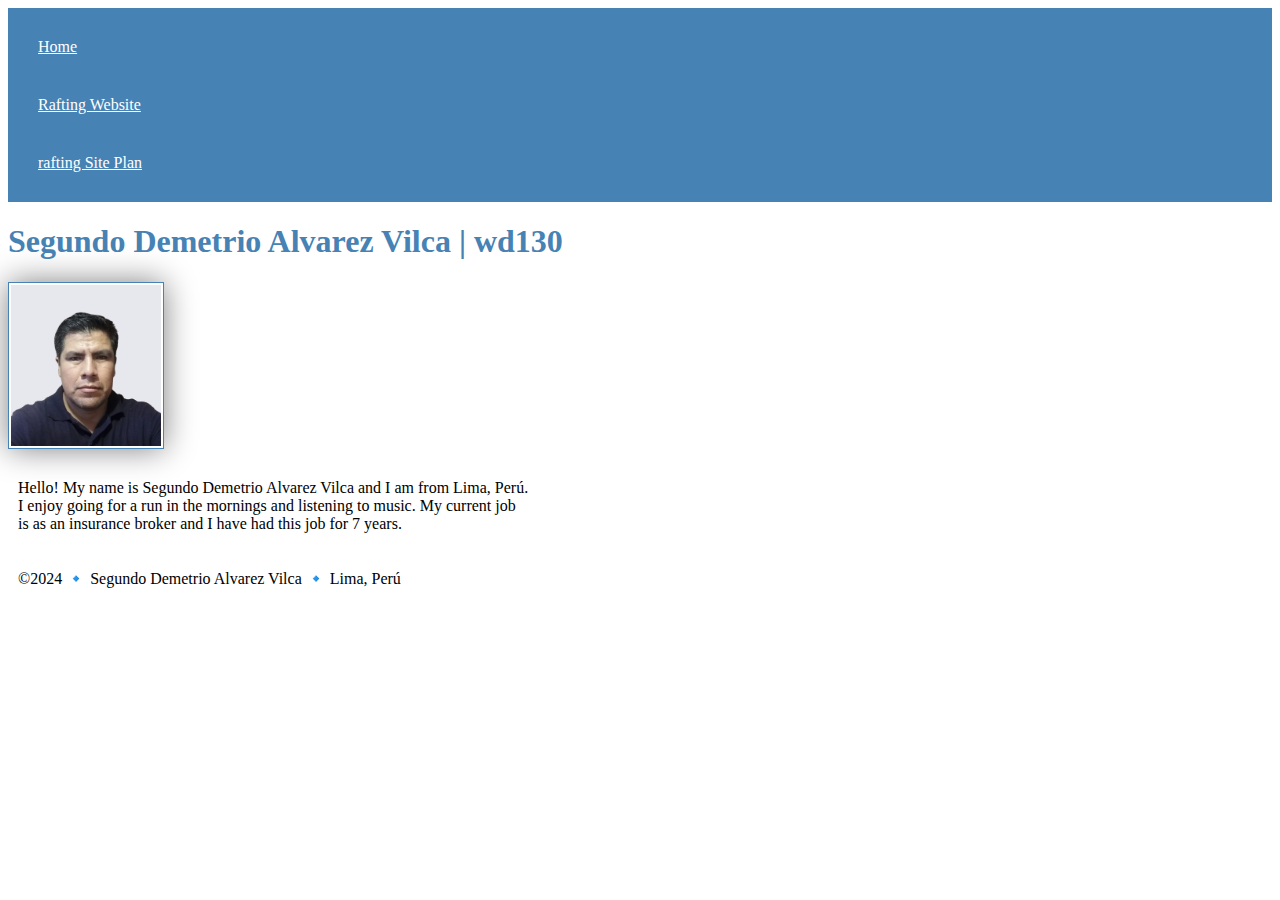
==== index.html @ 140364d5 "new changes at vdd130" ====
<!DOCTYPE html>
<HTml lang="en-Us">
    <head>
        <meta charset="utf-8">
        <meta name="viewport" content="width=device-width,initial-scale=1.0">
        <title>Segundo Demetrio Alvarez Vilca | wwd 130</title>
        <link href="styles/style.css" rel="stylesheet" />
    </head>
    <body>  
        <header>
            <nav>
                <a href="#">Home</a>
                <a href="wwr/">Rafting Website</a>
                <a href="wwr/site-plan-rafting.html">rafting Site Plan</a>
                <link rel="stylesheet" href="styles/styles.css">
            </nav>
        </header>  
        <main>
            <h1>Segundo Demetrio Alvarez Vilca | wd130</h1>
            <img src="images/profile.png" alt="Hello my name is Segundo demetrio Alvarez Vilca" width="200">
            <p>Hello! My name is Segundo Demetrio Alvarez Vilca and I am from Lima, Perú. <br> I enjoy going for a run
                in the mornings and listening to music. My current job <br> is as an insurance broker and I have had 
                this job for 7 years.</p>
        </main>
        <footer>
            <p>©2024 🔹 Segundo Demetrio Alvarez Vilca 🔹 Lima, Perú</p>
        </footer>
    </body>
</HTml>
---- styles/styles.css ----
nav {
    background-color: steelblue;
    padding: 10px;
}
nav a {
    color: white;
    display: block;
    padding: 20px;
}
h1 {
    color: steelblue;
}
img {
    width: 150px;
    height: auto;
    border: 1px solid steelblue;
    padding: 2px;
    box-shadow: 0 0 30px gray;
}
p {
    padding: 10px;
}
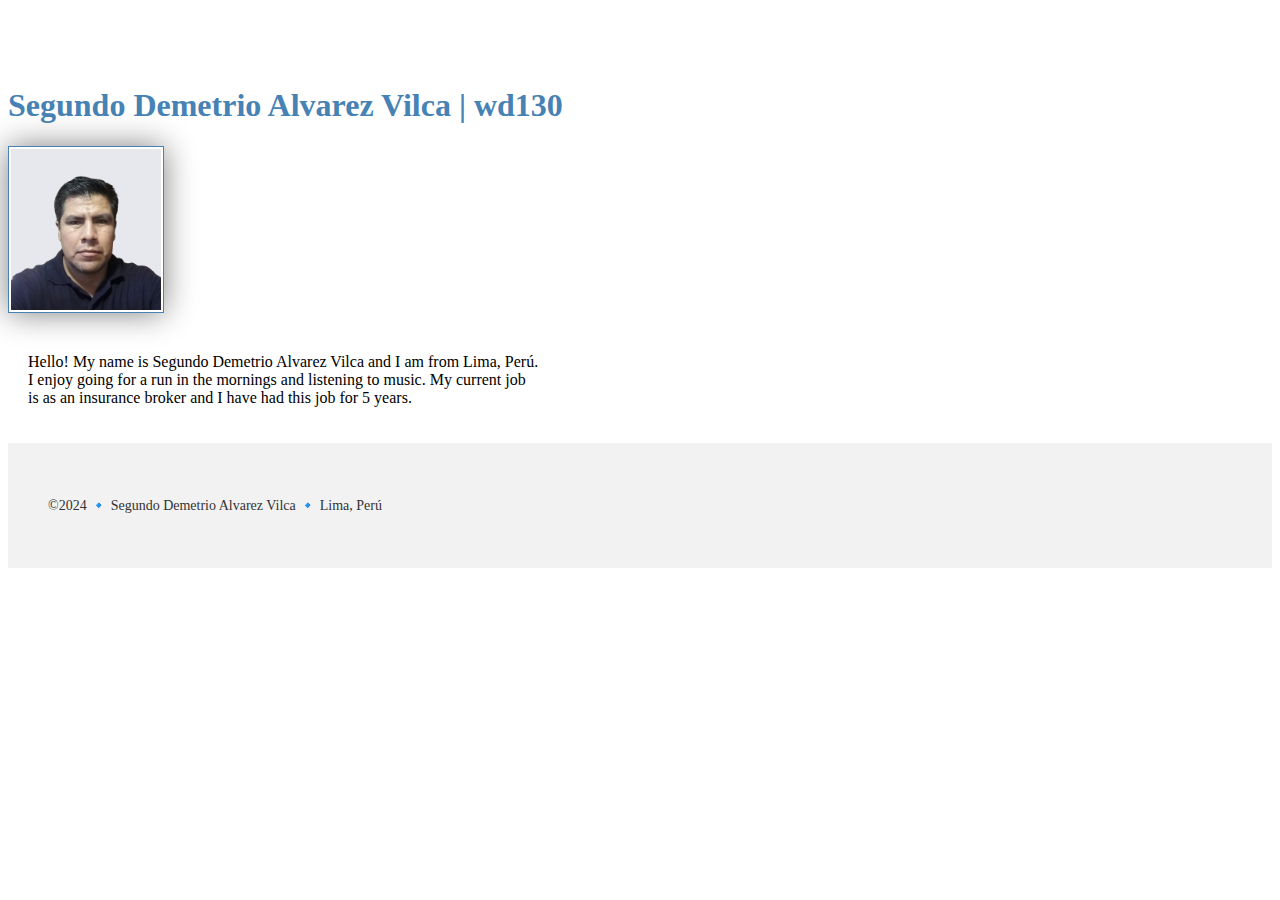
==== commit c4da4286: "Ultimos cambios" ====
--- a/index.html
+++ b/index.html
@@ -3,8 +3,10 @@
     <head>
         <meta charset="utf-8">
         <meta name="viewport" content="width=device-width,initial-scale=1.0">
-        <title>Segundo Demetrio Alvarez Vilca | wwd 130</title>
-        <link href="styles/style.css" rel="stylesheet" />
+        <title>Segundo Demetrio Alvarez Vilca | WDD 130</title>
+        <meta name="description" content="here will be the content of my website">
+        <meta name="author" content="Segundo Demetrio Alvarez Vilca">
+        <link rel="stylesheet" href="style.css">
     </head>
     <body>  
         <header>
@@ -20,7 +22,7 @@
             <img src="images/profile.png" alt="Hello my name is Segundo demetrio Alvarez Vilca" width="200">
             <p>Hello! My name is Segundo Demetrio Alvarez Vilca and I am from Lima, Perú. <br> I enjoy going for a run
                 in the mornings and listening to music. My current job <br> is as an insurance broker and I have had 
-                this job for 7 years.</p>
+                this job for 5 years.</p>
         </main>
         <footer>
             <p>©2024 🔹 Segundo Demetrio Alvarez Vilca 🔹 Lima, Perú</p>
--- a/styles/styles.css
+++ b/styles/styles.css
@@ -1,11 +1,9 @@
-nav {
-    background-color: steelblue;
-    padding: 10px;
-}
+
 nav a {
     color: white;
     display: block;
     padding: 20px;
+    display: inline-block;
 }
 h1 {
     color: steelblue;
@@ -18,5 +16,21 @@
     box-shadow: 0 0 30px gray;
 }
 p {
-    padding: 10px;
-}+    padding: 20px;
+    text-align: left;
+}
+.element {
+    max-width: 150px;
+  }
+  .element {
+    float: left; /* Float left */
+  }
+  footer {
+    background-color: #f2f2f2;
+    padding: 20px;
+    text-align: left;
+    font-size: 14px;
+    color: #333;
+}
+
+  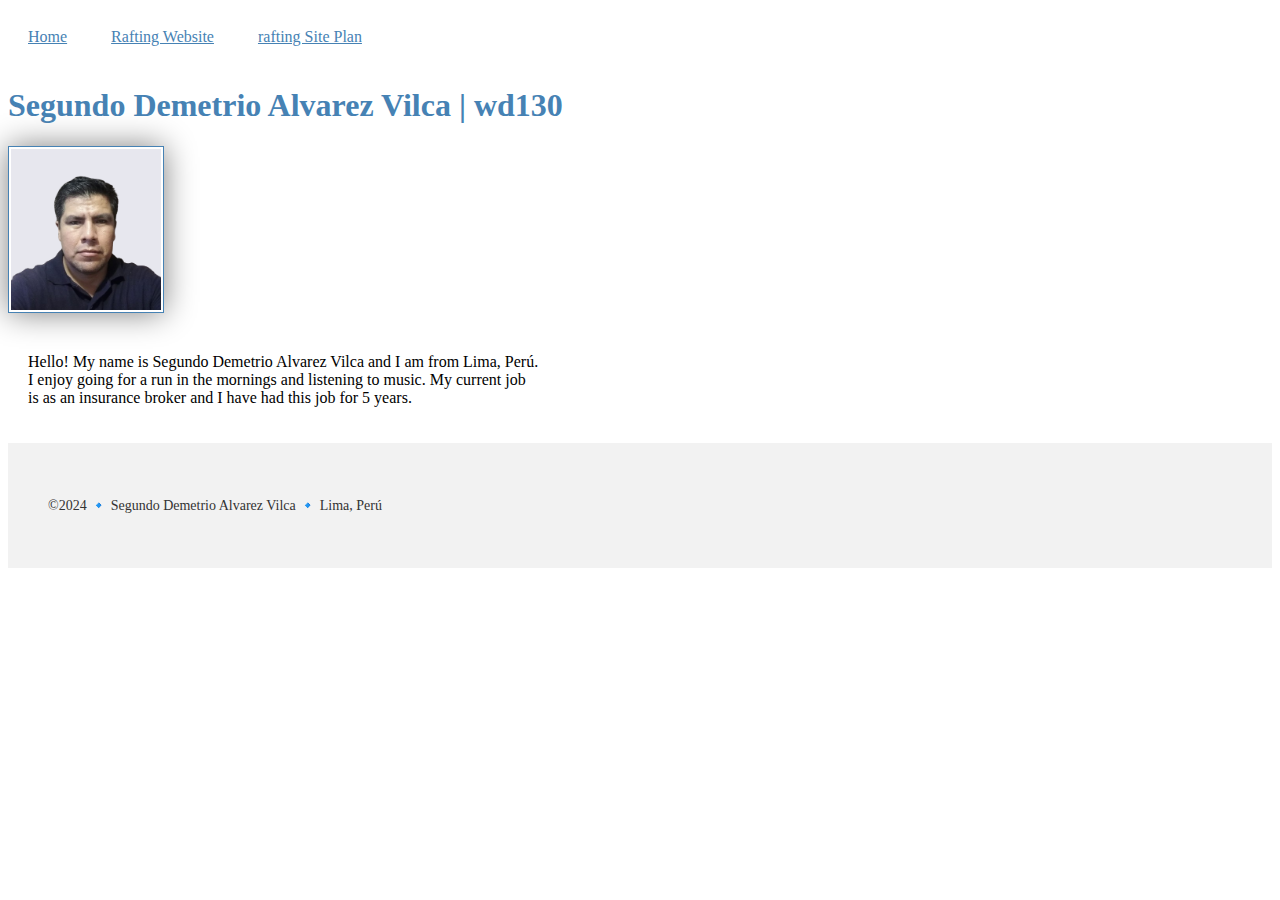
==== commit 844225f2: "ultimos cambios" ====
--- a/index.html
+++ b/index.html
@@ -19,7 +19,7 @@
         </header>  
         <main>
             <h1>Segundo Demetrio Alvarez Vilca | wd130</h1>
-            <img src="images/profile.png" alt="Hello my name is Segundo demetrio Alvarez Vilca" width="200">
+            <img src="images/yo.png" alt="Hello my name is Segundo demetrio Alvarez Vilca" width="200">
             <p>Hello! My name is Segundo Demetrio Alvarez Vilca and I am from Lima, Perú. <br> I enjoy going for a run
                 in the mornings and listening to music. My current job <br> is as an insurance broker and I have had 
                 this job for 5 years.</p>
--- a/styles/styles.css
+++ b/styles/styles.css
@@ -1,6 +1,6 @@
 
 nav a {
-    color: white;
+    color: rgb(70, 130, 180);
     display: block;
     padding: 20px;
     display: inline-block;
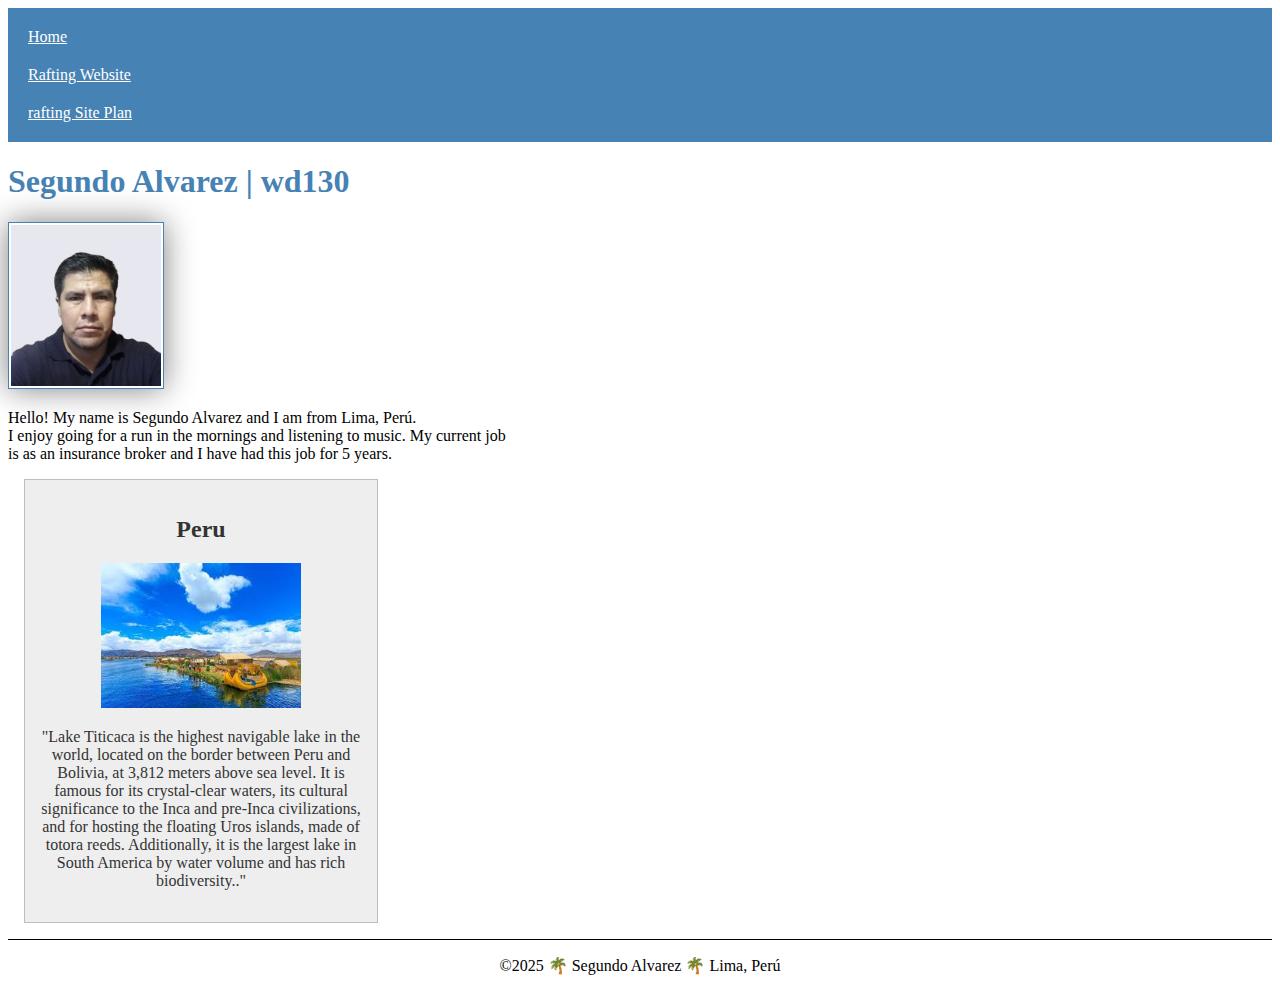
==== commit ae2385cb: "updating my page" ====
--- a/index.html
+++ b/index.html
@@ -1,12 +1,13 @@
 <!DOCTYPE html>
-<HTml lang="en-Us">
+<html lang="en-US">
     <head>
         <meta charset="utf-8">
-        <meta name="viewport" content="width=device-width,initial-scale=1.0">
-        <title>Segundo Demetrio Alvarez Vilca | WDD 130</title>
-        <meta name="description" content="here will be the content of my website">
-        <meta name="author" content="Segundo Demetrio Alvarez Vilca">
+        <meta name="viewport" content="width=device-width, initial-scale=1.0">
+        <title>Segundo Alvarez | WDD 130</title>
+        <meta name="description" content="Segundo Alvares's BYU-Idaho WDD 130 course home page">
+        <meta name="author" content="Segundo Alvarez">
         <link rel="stylesheet" href="style.css">
+        <link rel="stylesheet" href="styles/styles.css"> <!-- Mueve esto aquí -->
     </head>
     <body>  
         <header>
@@ -14,18 +15,28 @@
                 <a href="#">Home</a>
                 <a href="wwr/">Rafting Website</a>
                 <a href="wwr/site-plan-rafting.html">rafting Site Plan</a>
-                <link rel="stylesheet" href="styles/styles.css">
             </nav>
         </header>  
         <main>
-            <h1>Segundo Demetrio Alvarez Vilca | wd130</h1>
-            <img src="images/yo.png" alt="Hello my name is Segundo demetrio Alvarez Vilca" width="200">
-            <p>Hello! My name is Segundo Demetrio Alvarez Vilca and I am from Lima, Perú. <br> I enjoy going for a run
+            <h1>Segundo Alvarez | wd130</h1>
+            <img src="images/profile.jpg" alt="Hello my name is Segundo Alvarez" width="200">
+            <p>Hello! My name is Segundo Alvarez and I am from Lima, Perú. <br> I enjoy going for a run
                 in the mornings and listening to music. My current job <br> is as an insurance broker and I have had 
                 this job for 5 years.</p>
         </main>
+
+        <aside>
+            <h2>Peru</h2>
+            <img src="images/titicaca.jpg" alt="Lake titicaca">
+            <p>"Lake Titicaca is the highest navigable lake in the world, located on the border 
+                between Peru and Bolivia, at 3,812 meters above sea level. 
+                It is famous for its crystal-clear waters, its cultural significance to the Inca and pre-Inca
+                 civilizations, and for hosting the floating Uros islands, made of totora reeds. 
+                 Additionally, it is the largest lake in South America by water volume and has rich biodiversity.."</p>
+
+        </aside>
         <footer>
-            <p>©2024 🔹 Segundo Demetrio Alvarez Vilca 🔹 Lima, Perú</p>
+            <p>©2025 🌴 Segundo Alvarez 🌴 Lima, Perú</p>
         </footer>
     </body>
-</HTml>+</html>--- a/styles/styles.css
+++ b/styles/styles.css
@@ -1,14 +1,17 @@
+nav {
+    background-color: steelblue;
+    padding: 10px;
+}
 
 nav a {
-    color: rgb(70, 130, 180);
+    color: white;
     display: block;
-    padding: 20px;
-    display: inline-block;
+    padding: 10px;
 }
 h1 {
     color: steelblue;
 }
-img {
+main img {
     width: 150px;
     height: auto;
     border: 1px solid steelblue;
@@ -16,21 +19,28 @@
     box-shadow: 0 0 30px gray;
 }
 p {
-    padding: 20px;
-    text-align: left;
+    padding: 0;
 }
-.element {
-    max-width: 150px;
-  }
-  .element {
-    float: left; /* Float left */
-  }
+
+aside {
+    width: 20em;
+    margin: 1em;
+    border: 1px solid rgba(0, 0, 0, 0.2);
+    padding: 1em;
+    background-color: #eee;
+    color: #333;
+    text-align: center;
+}
+
+aside img {
+    width: 200px;
+    height: auto;
+}
   footer {
-    background-color: #f2f2f2;
-    padding: 20px;
-    text-align: left;
-    font-size: 14px;
-    color: #333;
+    margin-top: 15px;
+    border-top: 1px solid #000;
+    text-align: center;
+    
 }
 
   